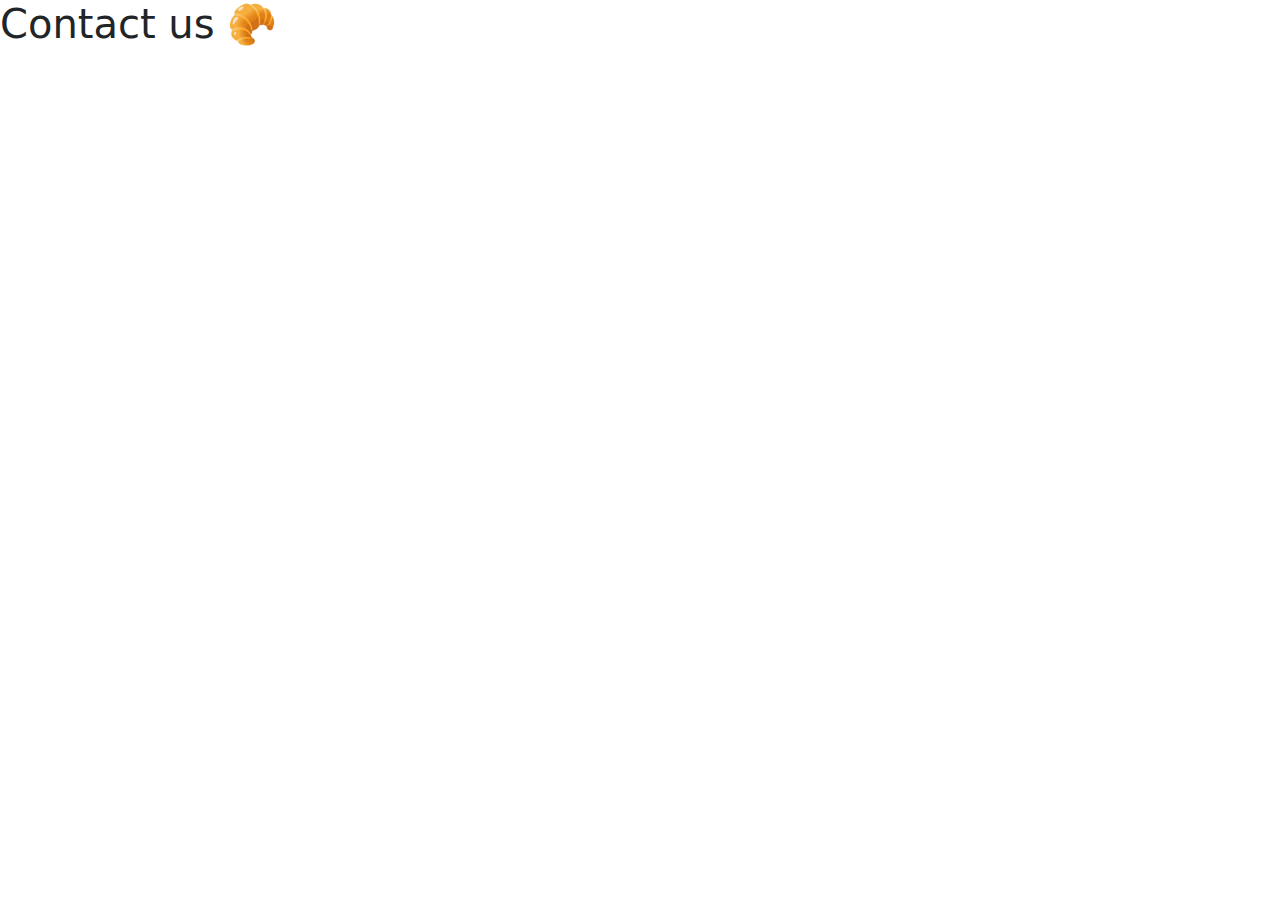
==== contact.html @ 7665c2b9 "Created base pages" ====
<!DOCTYPE html>
<html lang="en">
<head>
    <meta charset="UTF-8">
    <meta http-equiv="X-UA-Compatible" content="IE=edge">
    <meta name="viewport" content="width=device-width, initial-scale=1.0">
<link rel="stylesheet" href="https://cdn.jsdelivr.net/npm/bootstrap@5.3.0-alpha1/dist/css/bootstrap.min.css">
    <title>Contact</title>
</head>
<body>
    <h1>Contact us 🥐</h1>
    <script src="https://cdn.jsdelivr.net/npm/bootstrap@5.3.0-alpha1/dist/js/bootstrap.bundle.min.js" integrity="sha384-w76AqPfDkMBDXo30jS1Sgez6pr3x5MlQ1ZAGC+nuZB+EYdgRZgiwxhTBTkF7CXvN" crossorigin="anonymous"></script>
  </body>
</body>
</html>
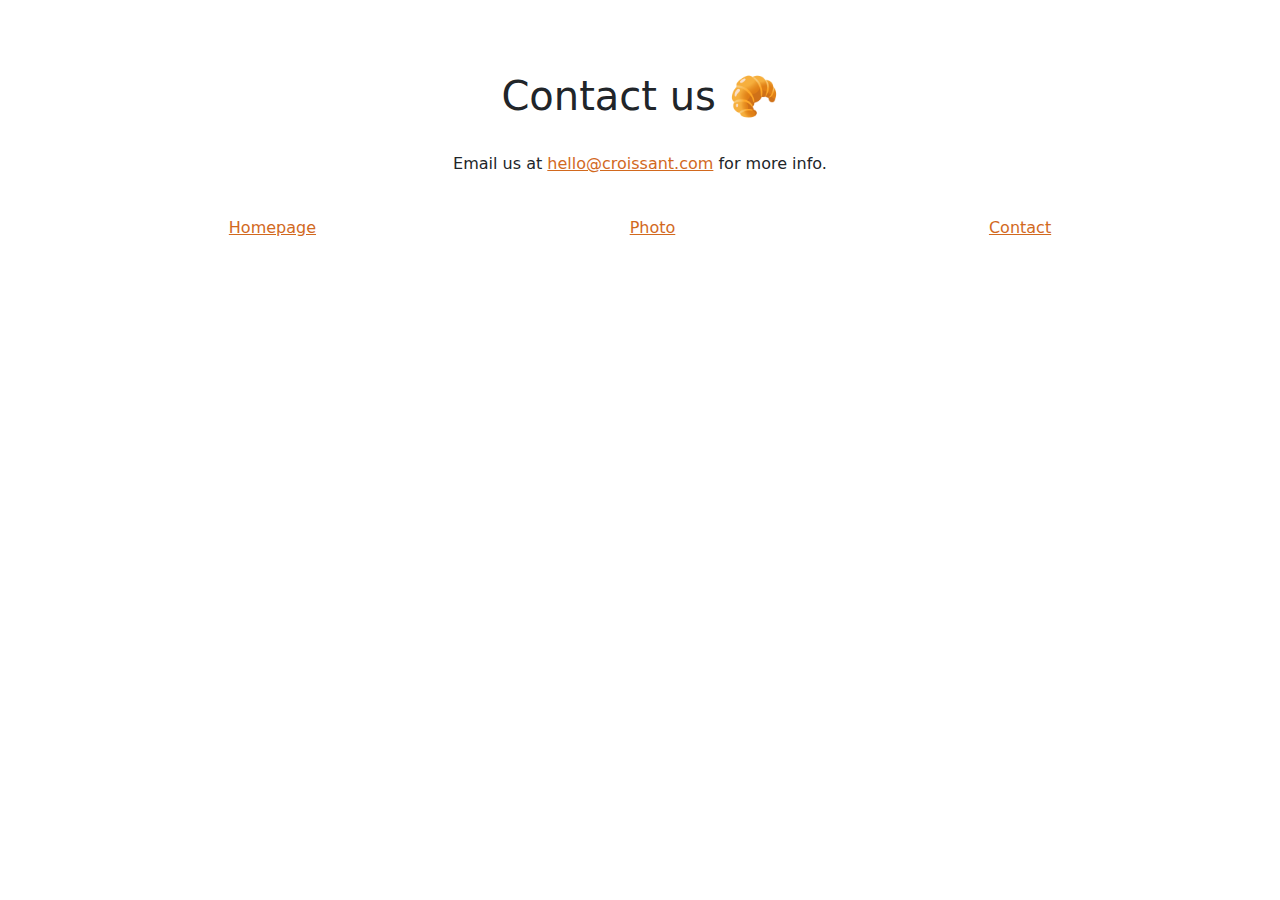
==== commit 933cdc6f: "created base pages" ====
--- a/contact.html
+++ b/contact.html
@@ -5,10 +5,19 @@
     <meta http-equiv="X-UA-Compatible" content="IE=edge">
     <meta name="viewport" content="width=device-width, initial-scale=1.0">
 <link rel="stylesheet" href="https://cdn.jsdelivr.net/npm/bootstrap@5.3.0-alpha1/dist/css/bootstrap.min.css">
+<link rel="stylesheet" href="/src/app.css">
     <title>Contact</title>
 </head>
-<body>
-    <h1>Contact us 🥐</h1>
+<body class="text-center p-5">
+    <h1 class="p-4 ">Contact us 🥐</h1>
+    <p>
+        Email us at <a href="mailto:hello@croissant.com">hello@croissant.com</a> for more info. 
+    </p>
+    <div class=" p-4 d-flex justify-content-around">
+        <a href="/">Homepage</a>
+        <a href="/photo.html">Photo</a>
+        <a href="/contact.html">Contact</a>
+    </div>
     <script src="https://cdn.jsdelivr.net/npm/bootstrap@5.3.0-alpha1/dist/js/bootstrap.bundle.min.js" integrity="sha384-w76AqPfDkMBDXo30jS1Sgez6pr3x5MlQ1ZAGC+nuZB+EYdgRZgiwxhTBTkF7CXvN" crossorigin="anonymous"></script>
   </body>
 </body>
--- a/src/app.css
+++ b/src/app.css
@@ -0,0 +1,7 @@
+a {
+  color: chocolate;
+}
+
+a:hover {
+  color: darkgoldenrod;
+}
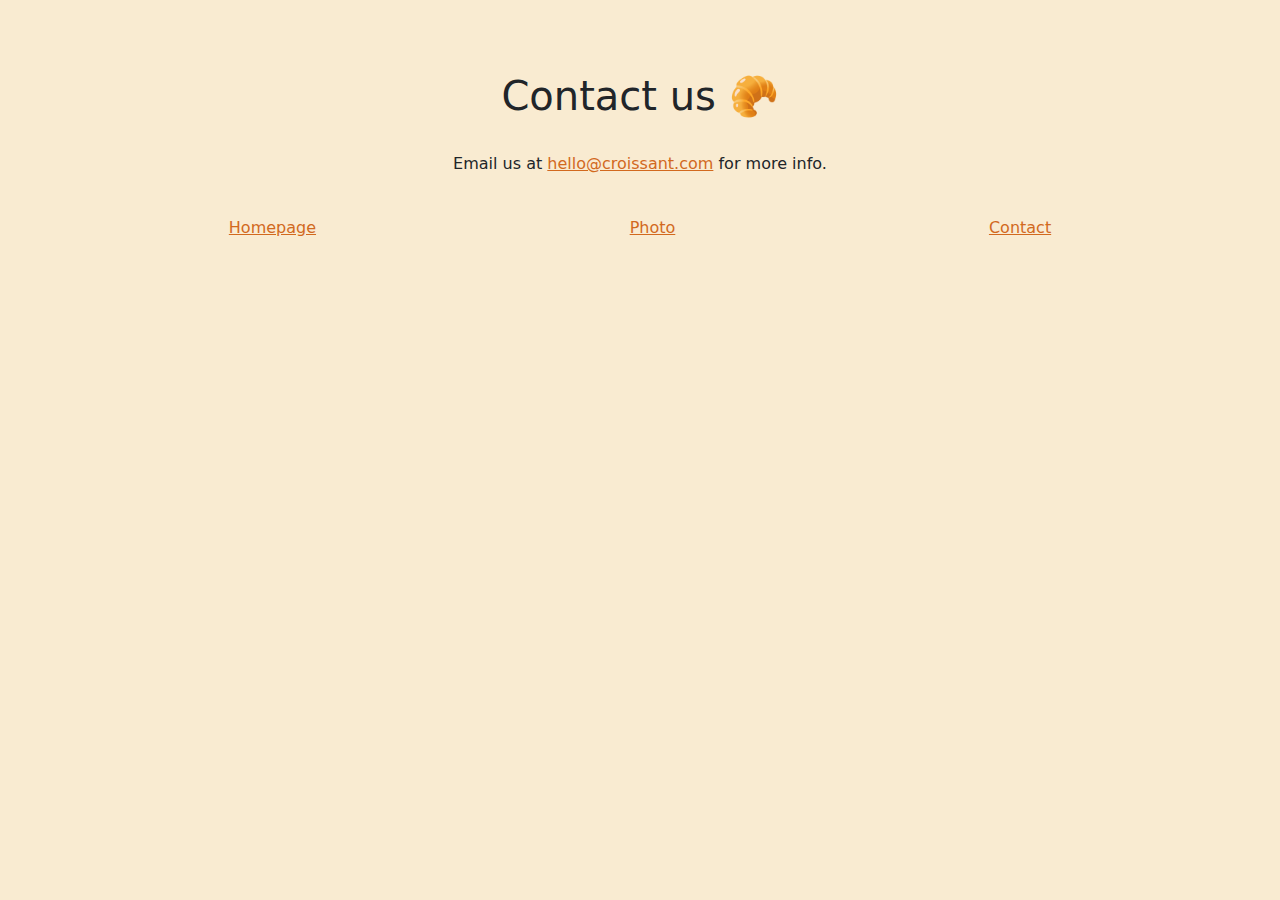
==== commit 00ab8844: "added all the SEO content" ====
--- a/contact.html
+++ b/contact.html
@@ -4,19 +4,20 @@
     <meta charset="UTF-8">
     <meta http-equiv="X-UA-Compatible" content="IE=edge">
     <meta name="viewport" content="width=device-width, initial-scale=1.0">
+    <meta name="description" content="You can find our contact details on this page">
 <link rel="stylesheet" href="https://cdn.jsdelivr.net/npm/bootstrap@5.3.0-alpha1/dist/css/bootstrap.min.css">
 <link rel="stylesheet" href="/src/app.css">
-    <title>Contact</title>
+    <title>Contact for more info - Croissant.com</title>
 </head>
 <body class="text-center p-5">
     <h1 class="p-4 ">Contact us 🥐</h1>
     <p>
-        Email us at <a href="mailto:hello@croissant.com">hello@croissant.com</a> for more info. 
+        Email us at <a title="Our email address"href="mailto:hello@croissant.com">hello@croissant.com</a> for more info. 
     </p>
     <div class=" p-4 d-flex justify-content-around">
-        <a href="/">Homepage</a>
-        <a href="/photo.html">Photo</a>
-        <a href="/contact.html">Contact</a>
+  <a title="Homepage"href="/">Homepage</a>
+        <a title="Photo of a croissant"href="/photo.html">Photo</a>
+        <a title="Contact info"href="/contact.html">Contact</a>
     </div>
     <script src="https://cdn.jsdelivr.net/npm/bootstrap@5.3.0-alpha1/dist/js/bootstrap.bundle.min.js" integrity="sha384-w76AqPfDkMBDXo30jS1Sgez6pr3x5MlQ1ZAGC+nuZB+EYdgRZgiwxhTBTkF7CXvN" crossorigin="anonymous"></script>
   </body>
--- a/src/app.css
+++ b/src/app.css
@@ -5,3 +5,7 @@
 a:hover {
   color: darkgoldenrod;
 }
+
+body {
+  background-color: rgba(245, 222, 179, 0.6);
+}
